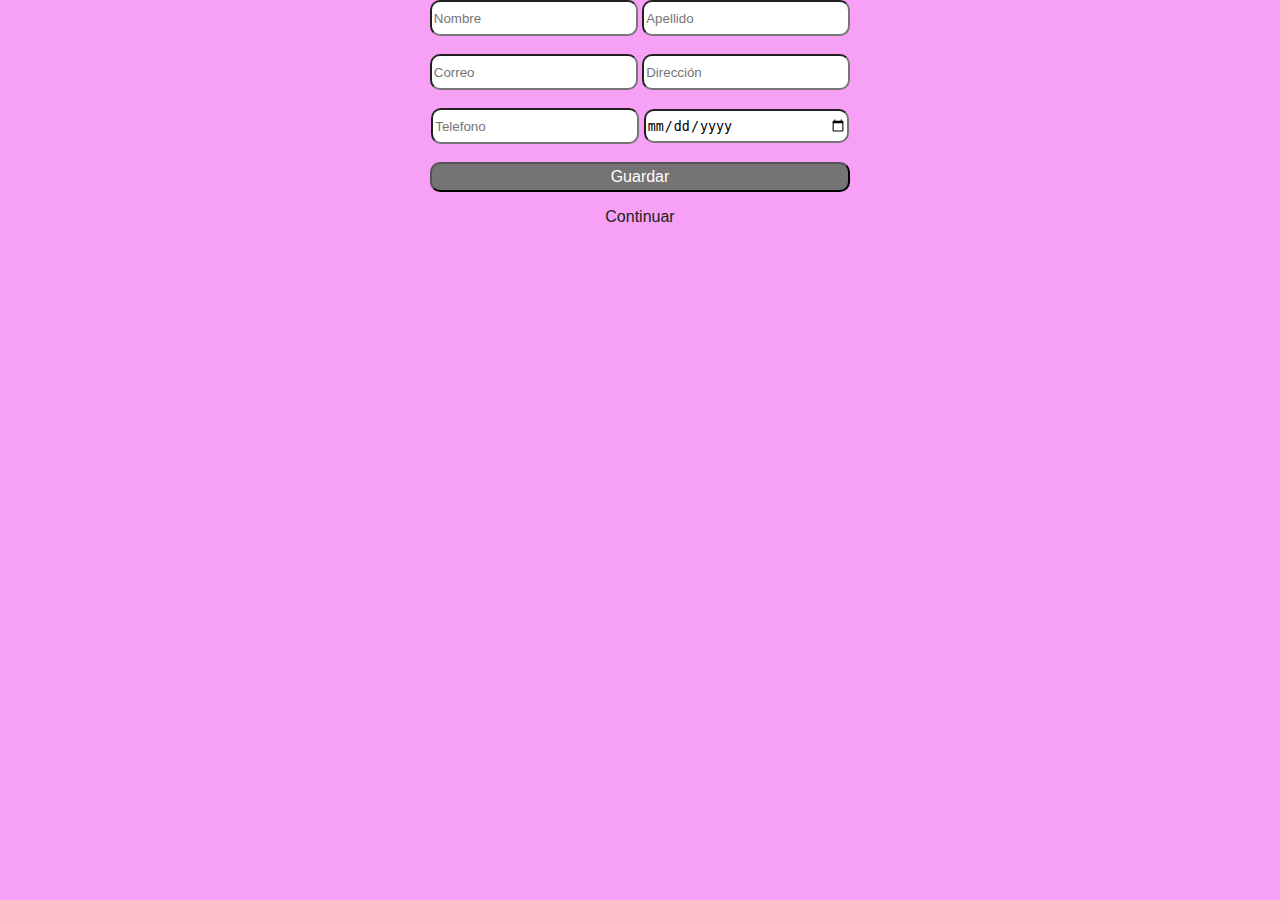
==== index.html @ c0d0e11d "nuevo" ====
<!DOCTYPE html>
<html lang="es">
<head>
    <meta charset="UTF-8">
    <meta http-equiv="X-UA-Compatible" content="IE=edge">
    <meta name="viewport" content="width=device-width, initial-scale=1.0">
    <title>LocalStorage</title>
    <link rel="stylesheet" href="index.css">
    <script defer src="index.js"></script>
    <style>
    </style>
</head>
<body>
    <input type="text" id="nombre" placeholder="Nombre">
    <input type="text" id="apellido" placeholder="Apellido"><br><br>
    <input type="email" id="correo" placeholder="Correo">
    <input type="text" id="dirección" placeholder="Dirección"><br><br>
    <input type="phone" id="telefono" placeholder="Telefono">
    <input type="date" id="fecha" placeholder="Fecha"><br><br> 
    <button onclick="almacenarData()">Guardar</button>
   
    <p>
        <a href="ficha.html" target="_blank">Continuar</a>
    </p>
</body>
</html>
---- index.css ----
body{ 
   background-color:  rgb(246, 161, 246);
   font-family: Arial, Helvetica, sans-serif;
   text-align: center;
   align-items: center;
   margin: auto;
}
input{ 
    width: 200px;
    height: 30px;
    border-radius: 10px;
}
a{ 
    text-decoration: none;
    color: rgb(32, 32, 32);
    font-family: Arial, Helvetica, sans-serif;
}
button{ 
    font-family: Arial, Helvetica, sans-serif;
    font-size: 1.0em;
    width: 420px;
    height: 30px;
    border-radius: 10px;
    background-color: rgb(117, 115, 115);
    color: white;
 }
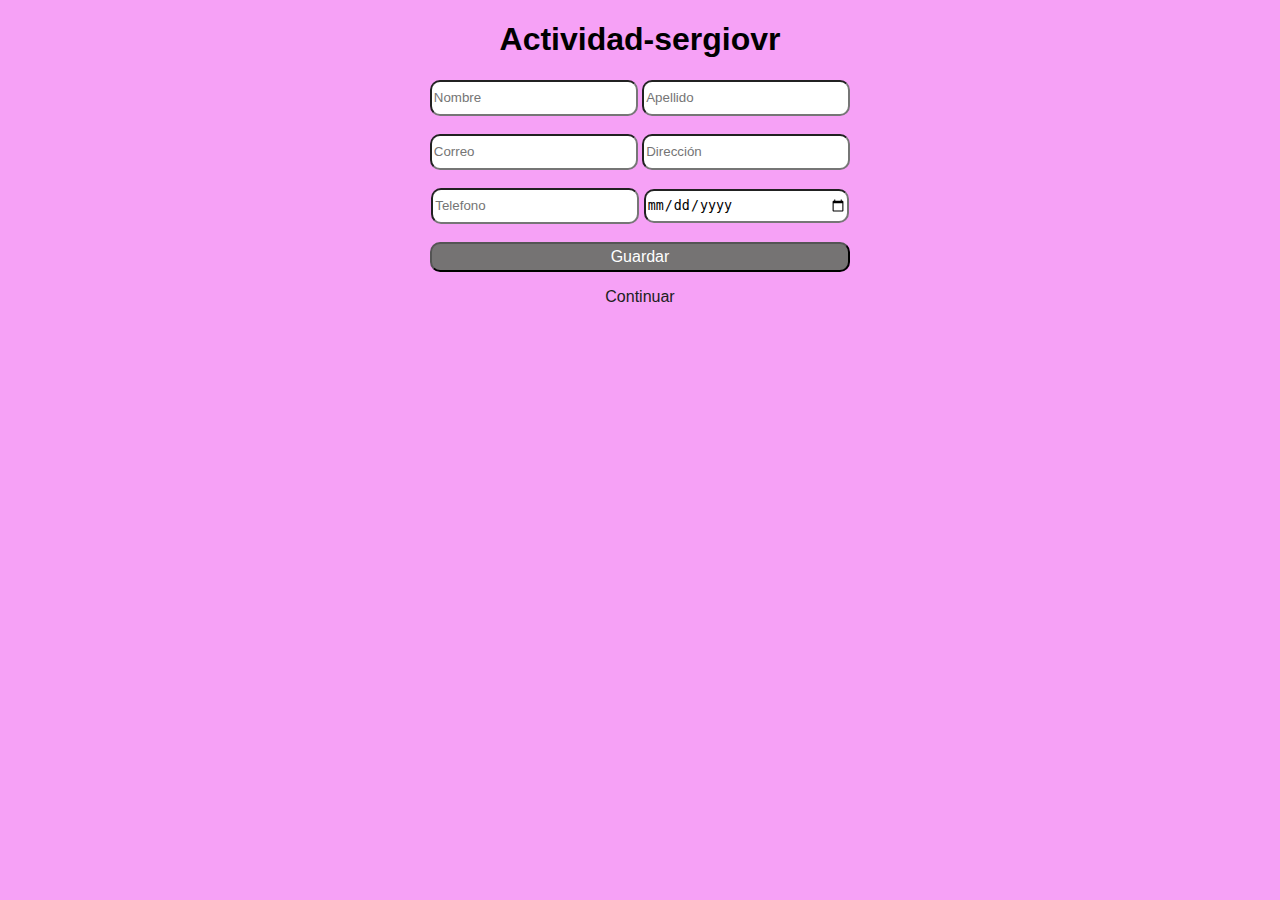
==== commit 6635a813: "si" ====
--- a/index.html
+++ b/index.html
@@ -4,13 +4,14 @@
     <meta charset="UTF-8">
     <meta http-equiv="X-UA-Compatible" content="IE=edge">
     <meta name="viewport" content="width=device-width, initial-scale=1.0">
-    <title>LocalStorage</title>
+    <title>sergio/vargas</title>
     <link rel="stylesheet" href="index.css">
     <script defer src="index.js"></script>
     <style>
     </style>
 </head>
 <body>
+    <h1>Actividad-sergiovr</h1>
     <input type="text" id="nombre" placeholder="Nombre">
     <input type="text" id="apellido" placeholder="Apellido"><br><br>
     <input type="email" id="correo" placeholder="Correo">
